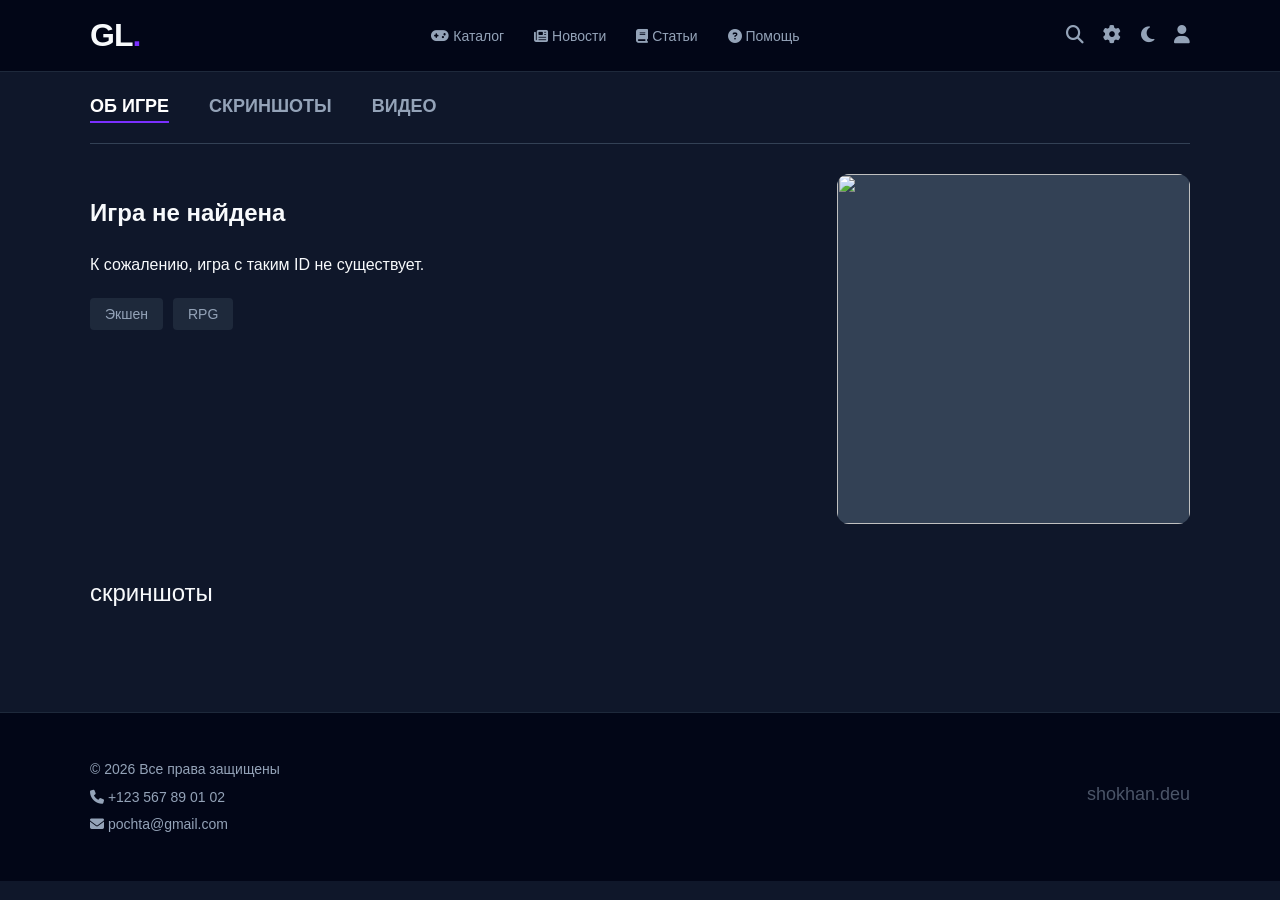
==== game.html @ 2639b8a2 "Add files via upload" ====
<!DOCTYPE html>
<html lang="ru">
<head>
    <meta charset="UTF-8">
    <meta name="viewport" content="width=device-width, initial-scale=1.0">
    <title>Название игры | GameLibrary</title>
    <link rel="stylesheet" href="https://cdnjs.cloudflare.com/ajax/libs/font-awesome/6.5.0/css/all.min.css">
    <link rel="stylesheet" href="style.css"> <link rel="stylesheet" href="game.css"> </head>
<body>

<header>
    <div class="menu container">
        <div class="logo"><h1>GL<span>.</span></h1></div>
        <nav>
            <ul>
                <li><a href="index.html" class=""><i class="fa-solid fa-gamepad"></i> Каталог</a></li>
                <li><a href="#"><i class="fa-solid fa-newspaper"></i> Новости</a></li>
                <li><a href="#"><i class="fa-solid fa-book"></i> Статьи</a></li>
                <li><a href="#"><i class="fa-solid fa-circle-question"></i> Помощь</a></li>
            </ul>
        </nav>
        <div class="icons">
            <div class="search-container">
                <i class="fa-solid fa-magnifying-glass" id="searchIcon"></i>
                <div class="search-dropdown" id="searchDropdown">
                    <input type="text" id="searchInput" placeholder="Поиск по названию или ID...">
                    <ul id="resultsList"></ul>
                </div>
            </div>
            <i class="fa-solid fa-gear"></i>
            <i class="fa-solid fa-moon"></i>
            <i class="fa-solid fa-user"></i>
        </div>
    </div>
</header>

<nav class="game-nav container">
    <a href="#" class="active">об игре</a>
    <a href="#" class="#">скриншоты</a>
    <a href="#" class="#">видео</a>
</nav>

<main class="container">
    <section class="game-main-info">
        <div class="info-text">
            <h1 id="title"></h1>
            <p id="description"></p> 
            <div class="tags">
                <span class="tag">Экшен</span>
                <span class="tag">RPG</span>
            </div>
        </div>
        <div class="game-poster-large">
            <img id="image" src="" alt="" style="width: 100%; height: 100%; object-fit: cover; border-radius: 12px;">
        </div>
    </section>

    <section class="screenshots">
        <h2>скриншоты</h2>
        <div class="screen-grid">
            </div>
    </section>
    
    <section id="video-container" class="container" style="margin-bottom: 50px;">
    </section>
</main>  
<footer>
    <div class="footer-content container">
        <div class="footer-info">
            <p>© 2026 Все права защищены</p>
            <p><i class="fa-solid fa-phone"></i> +123 567 89 01 02</p>
            <p><i class="fa-solid fa-envelope"></i> pochta@gmail.com</p>
        </div>
        <h2 class="footer-logo">Shokhan.DEU</h2>
    </div>
</footer>
<script src="game.js"></script>
<script src="script.js"></script>
</body>
</html>
---- style.css ----
:root {
    --bg-dark: #0f172a;
    --header-bg: #020617;
    --accent: #7b2fff;
    --text-bright: #f8fafc;
    --text-dim: #94a3b8;
    --card-bg: #1e293b;
}

body {
    margin: 0;
    font-family: 'Inter', sans-serif;
    background: var(--bg-dark);
    color: var(--text-bright);
    line-height: 1.6;
}

.container {
    max-width: 1100px;
    margin: 0 auto;
    padding: 0 20px;
}


header {
    background: var(--header-bg);
    border-bottom: 1px solid #1e293b;
    padding: 10px 0;
    position: sticky;
    top: 0;
    z-index: 1000;
}

.menu {
    display: flex;
    justify-content: space-between;
    align-items: center;
}

.logo h1 {
    font-weight: 800;
    letter-spacing: -1px;
    margin: 0;
}

.logo span { color: var(--accent); }

nav ul {
    list-style: none;
    display: flex;
    gap: 30px;
    margin: 0;
}

nav a {
    text-decoration: none;
    color: var(--text-dim);
    font-weight: 500;
    transition: 0.3s;
    font-size: 14px;
}

nav a:hover, nav a.active {
    color: var(--accent);
}


.section-title {
    font-size: 22px;
    margin: 40px 0 20px;
    padding-left: 15px;
    border-left: 4px solid var(--accent);
}

.card {
    height: 220px;
    background: linear-gradient(135deg, #334155 0%, #1e293b 100%);
    border-radius: 12px;
    transition: 0.3s;
    border: 1px solid rgba(255,255,255,0.05);
    overflow: hidden; /* Чтобы картинка не вылезала за скругленные углы */
    cursor: pointer;
}

.card img {
    width: 100%;
    height: 100%;
    object-fit: cover; /* Картинка заполнит всю площадь без искажений */
    display: block;
}

.card:hover {
    transform: scale(1.05);
    border-color: var(--accent);
}


.info-grid {
    display: grid;
    grid-template-columns: 1fr 1fr;
    gap: 30px;
    margin-top: 50px;
}

.card-style {
    background: var(--card-bg);
    padding: 25px;
    border-radius: 16px;
    border: 1px solid #334155;
}

.box {
    border-radius: 10px;
    background: #0f172a;
    margin-bottom: 15px;
}

.news-box { height: 180px; }
.article-box { height: 180px; }


footer {
    margin-top: 80px;
    background: var(--header-bg);
    padding: 40px 0;
    border-top: 1px solid #1e293b;
}

.footer-content {
    display: flex;
    justify-content: space-between;
    align-items: center;
}

.footer-info p {
    color: var(--text-dim);
    font-size: 14px;
    margin: 5px 0;
}

.footer-logo {
    color: var(--text-dim);
    opacity: 0.5;
    font-size: 18px;
}


.bx-wrapper {
    background: none !important;
    border: none !important;
    box-shadow: none !important;
}

.icons i {
    margin-left: 15px;
    font-size: 18px;
    color: var(--text-dim);
    cursor: pointer;
    transition: 0.3s;
}

.icons i:hover { 
    color: var(--accent); 
}
/* Контейнер для позиционирования */
.search-container {
    position: relative;
    display: inline-block;
}

/* Выпадающее окно поиска */
.search-dropdown {
    position: absolute;
    right: 0;
    top: 40px;
    width: 300px;
    background: var(--card-bg);
    border: 1px solid #334155;
    border-radius: 12px;
    padding: 15px;
    display: none; /* Скрыто по умолчанию */
    box-shadow: 0 10px 25px rgba(0,0,0,0.5);
    z-index: 1001;
}

.search-dropdown.active {
    display: block;
    animation: fadeIn 0.2s ease-out;
}

#searchInput {
    width: 100%;
    background: var(--bg-dark);
    border: 1px solid #334155;
    color: white;
    padding: 10px;
    border-radius: 8px;
    outline: none;
    box-sizing: border-box;
}

#searchInput:focus {
    border-color: var(--accent);
}

#resultsList {
    list-style: none;
    padding: 0;
    margin: 10px 0 0 0;
    max-height: 250px;
    overflow-y: auto;
}

#resultsList li {
    padding: 10px;
    border-radius: 6px;
    cursor: pointer;
    transition: 0.2s;
    color: var(--text-dim);
    font-size: 14px;
    border-bottom: 1px solid rgba(255,255,255,0.05);
}

#resultsList li:hover {
    background: rgba(123, 47, 255, 0.1);
    color: white;
}

#resultsList mark {
    background: var(--accent);
    color: white;
    border-radius: 2px;
}

@keyframes fadeIn {
    from { opacity: 0; transform: translateY(-10px); }
    to { opacity: 1; transform: translateY(0); }
}
---- game.css ----
.game-nav {
    display: flex;
    gap: 40px;
    padding: 20px 0;
    border-bottom: 1px solid #334155;
    margin-bottom: 30px;
}

.game-nav a {
    text-decoration: none;
    color: #94a3b8;
    text-transform: uppercase;
    font-size: 18px;
    font-weight: 600;
}

.game-nav a.active { 
    color: #fff; border-bottom: 2px solid var(--accent); 
}

.game-main-info {
    display: flex;
    justify-content: space-between;
    gap: 40px;
    margin-bottom: 50px;
}

.info-text { flex: 2; }
.game-poster-large {
    flex: 1;
    background: #334155;
    border-radius: 12px;
    min-height: 350px;
}

.description { 
    color: #cbd5e1; margin: 20px 0; line-height: 1.8; 
}

.tags { 
    display: flex; gap: 10px; margin-top: 20px; flex-wrap: wrap; 
}
.tag { 
    background: #1e293b; padding: 5px 15px; border-radius: 4px; font-size: 14px; color: #94a3b8; 
}


.screen-grid {
    display: grid;
    grid-template-columns: repeat(auto-fill, minmax(240px, 1fr)); /* Авто-подбор колонок */
    gap: 15px;
    margin: 20px 0 50px;
}

.screen-item { 
    background: #334155; 
    aspect-ratio: 16/9; 
    border-radius: 8px;
    overflow: hidden; /* Чтобы картинки не вылезали за края */
}


.similar-grid {
    display: grid;
    grid-template-columns: repeat(5, 1fr);
    gap: 15px;
    margin-top: 20px;
}

.mini-card { 
    background: #334155; aspect-ratio: 2/3; border-radius: 8px; 
}

h2 { 
    text-transform: lowercase; font-weight: 400; margin-bottom: 20px; 
}
.comment-form { display: flex; flex-direction: column; gap: 10px; margin-bottom: 30px; }
.comment-form input, .comment-form textarea {
    background: #1e293b; border: 1px solid #334155; color: white; padding: 12px; border-radius: 8px;
}
.comment-form button {
    background: var(--accent); color: white; border: none; padding: 10px; border-radius: 8px; cursor: pointer; align-self: flex-end;
}
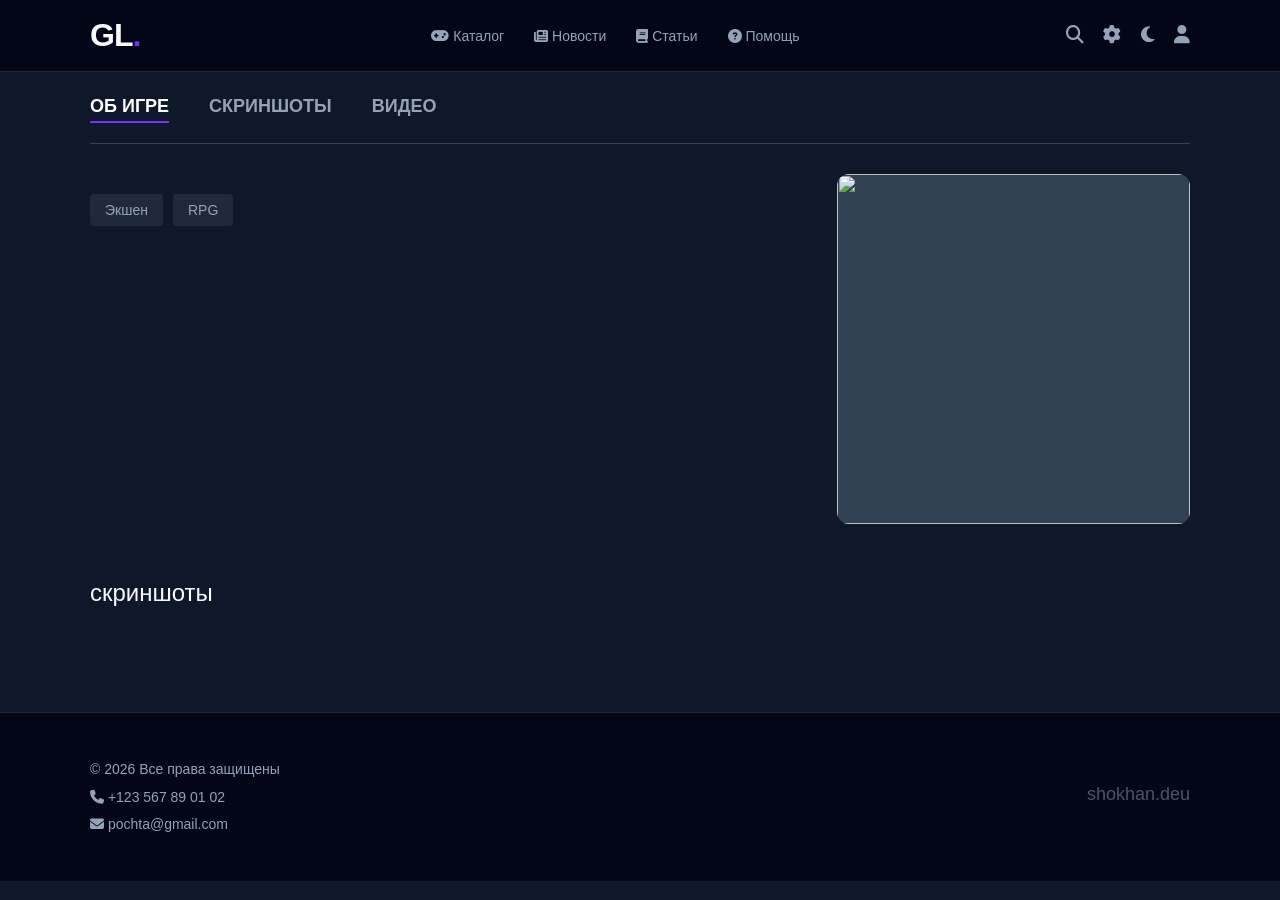
==== commit d2a388ce: "Add files via upload" ====
--- a/game.html
+++ b/game.html
@@ -74,6 +74,7 @@
         <h2 class="footer-logo">Shokhan.DEU</h2>
     </div>
 </footer>
+<script src="https://ajax.googleapis.com/ajax/libs/jquery/3.1.1/jquery.min.js"></script>
 <script src="game.js"></script>
 <script src="script.js"></script>
 </body>
--- a/game.css
+++ b/game.css
@@ -80,4 +80,79 @@
 }
 .comment-form button {
     background: var(--accent); color: white; border: none; padding: 10px; border-radius: 8px; cursor: pointer; align-self: flex-end;
+}
+
+/* Контейнер для позиционирования */
+.search-container {
+    position: relative;
+    display: inline-block;
+}
+
+/* Выпадающее окно поиска */
+.search-dropdown {
+    position: absolute;
+    right: 0;
+    top: 40px;
+    width: 300px;
+    background: var(--card-bg);
+    border: 1px solid #334155;
+    border-radius: 12px;
+    padding: 15px;
+    display: none; /* Скрыто по умолчанию */
+    box-shadow: 0 10px 25px rgba(0,0,0,0.5);
+    z-index: 1001;
+}
+
+.search-dropdown.active {
+    display: block;
+    animation: fadeIn 0.2s ease-out;
+}
+
+#searchInput {
+    width: 100%;
+    background: var(--bg-dark);
+    border: 1px solid #334155;
+    color: white;
+    padding: 10px;
+    border-radius: 8px;
+    outline: none;
+    box-sizing: border-box;
+}
+
+#searchInput:focus {
+    border-color: var(--accent);
+}
+
+#resultsList {
+    list-style: none;
+    padding: 0;
+    margin: 10px 0 0 0;
+    max-height: 250px;
+    overflow-y: auto;
+}
+
+#resultsList li {
+    padding: 10px;
+    border-radius: 6px;
+    cursor: pointer;
+    transition: 0.2s;
+    color: var(--text-dim);
+    font-size: 14px;
+    border-bottom: 1px solid rgba(255,255,255,0.05);
+}
+
+#resultsList li:hover {
+    background: rgba(123, 47, 255, 0.1);
+    color: white;
+}
+
+#resultsList mark {
+    background: var(--accent);
+    color: white;
+    border-radius: 2px;
+}
+
+@keyframes fadeIn {
+    from { opacity: 0; transform: translateY(-10px); }
+    to { opacity: 1; transform: translateY(0); }
 }
